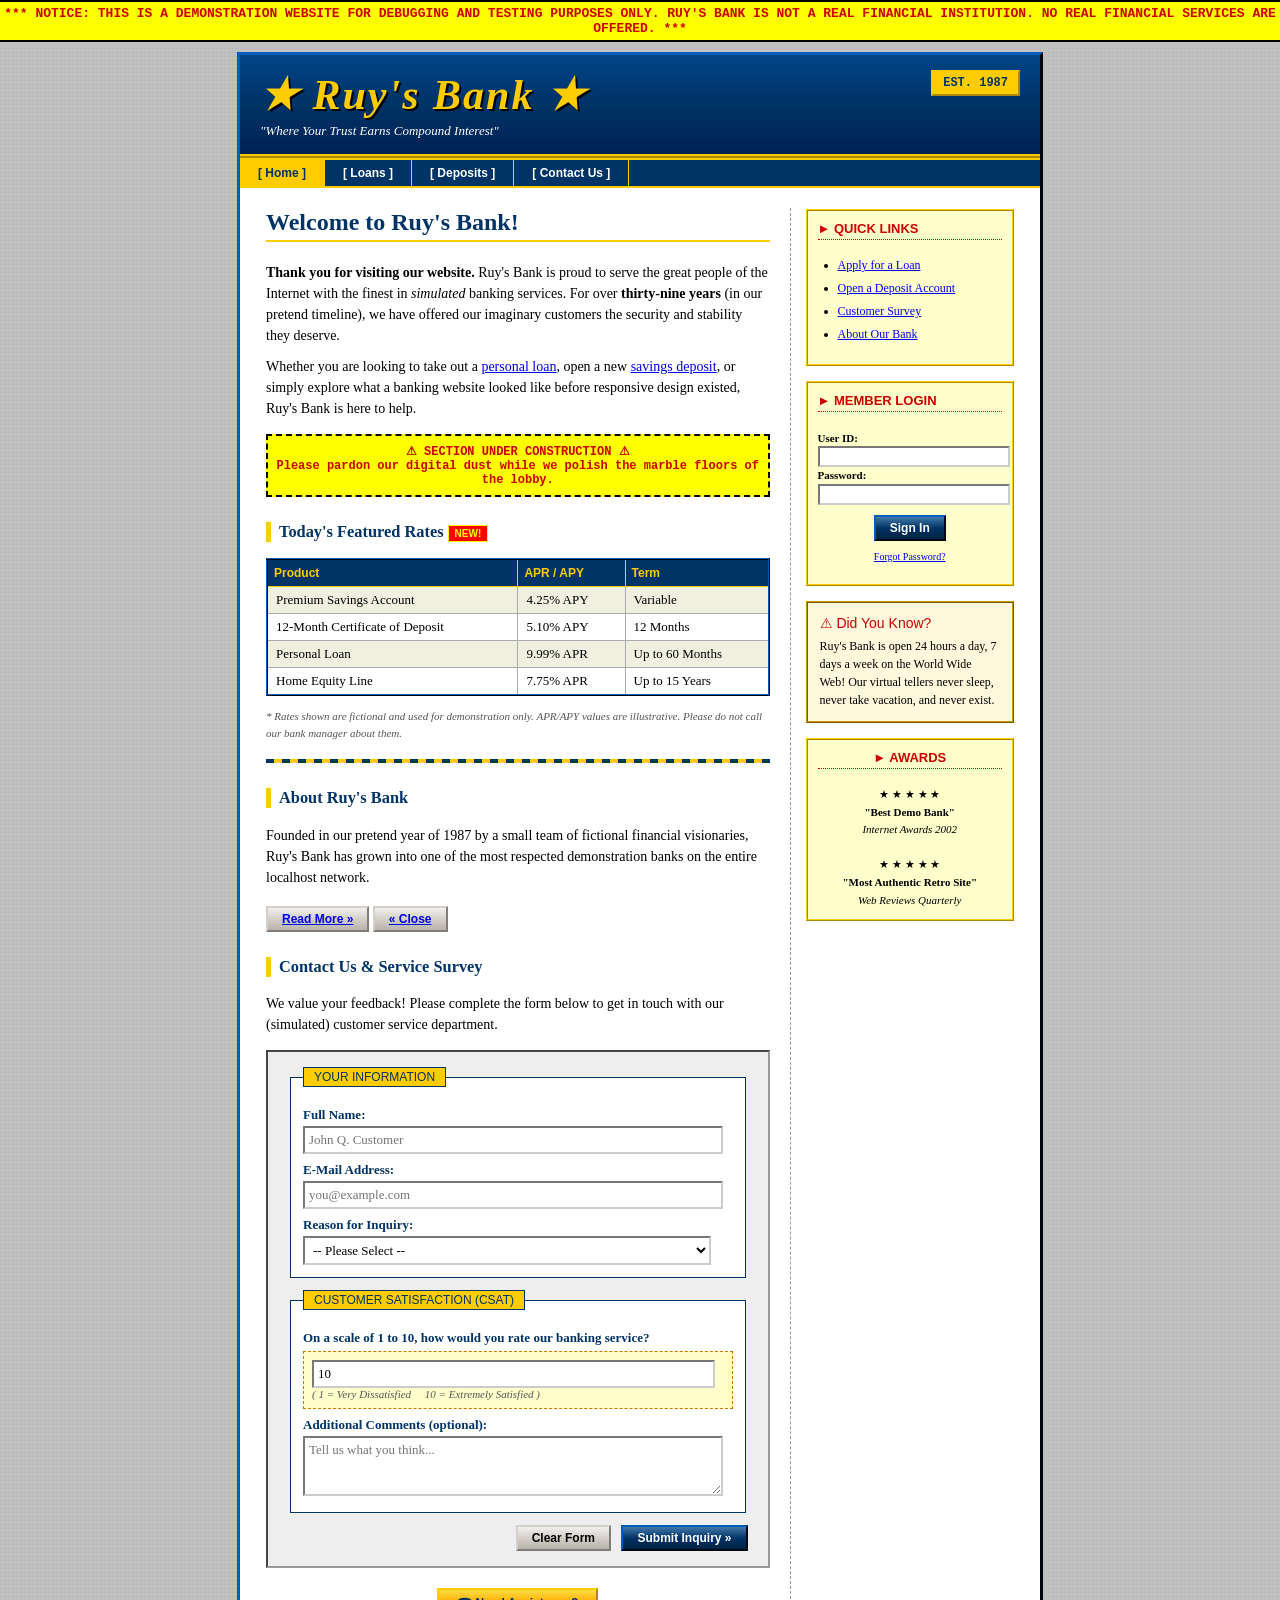
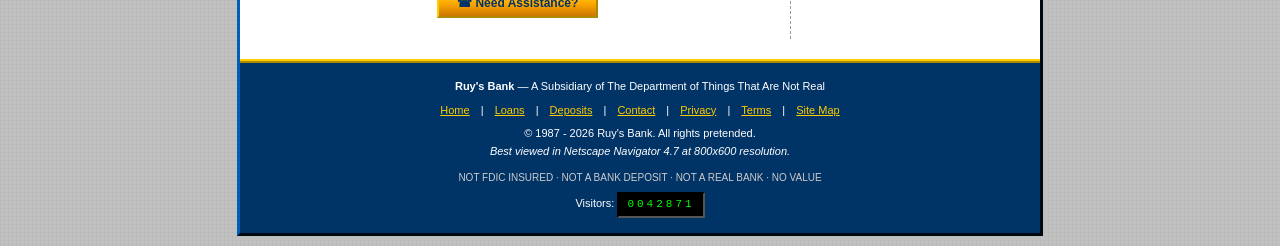
==== index.html @ 0e3aab63 "site created" ====
<!DOCTYPE html>
<html lang="en">
<head>
    <meta charset="UTF-8">
    <meta http-equiv="X-UA-Compatible" content="IE=edge">
    <title>Ruy's Bank :: Welcome - Your Trusted Financial Partner Since 1987</title>
    <meta name="description" content="Ruy's Bank - A demonstration banking website for debugging and testing purposes only. Not a real financial institution.">
    <meta name="keywords" content="bank, demo, test, debugging, finance, loans, deposits">
    <link rel="stylesheet" type="text/css" href="static/css/style.css">
    <script async src="https://api.glia.com/salemove_integration.js"></script>
</head>
<body>

<!-- =========== TOP DISCLAIMER =========== -->
<div class="disclaimer-bar">
    *** NOTICE: THIS IS A DEMONSTRATION WEBSITE FOR DEBUGGING AND TESTING PURPOSES ONLY. RUY'S BANK IS NOT A REAL FINANCIAL INSTITUTION. NO REAL FINANCIAL SERVICES ARE OFFERED. ***
</div>

<div class="page-container">

    <!-- =========== HEADER =========== -->
    <div class="bank-header">
        <h1>&#9733; Ruy's Bank &#9733;</h1>
        <div class="tagline">&quot;Where Your Trust Earns Compound Interest&quot;</div>
        <div class="est">EST. 1987</div>
    </div>

    <!-- =========== NAVIGATION =========== -->
    <ul class="nav-bar">
        <li class="active"><a href="index.html">[ Home ]</a></li>
        <li><a href="static/html/loans.html">[ Loans ]</a></li>
        <li><a href="static/html/deposits.html">[ Deposits ]</a></li>
        <li><a href="#contact-form">[ Contact Us ]</a></li>
    </ul>

    <!-- =========== CONTENT =========== -->
    <div class="content">

        <table class="layout-table">
        <tr>
        <!-- =========== MAIN COLUMN =========== -->
        <td class="main-col">

            <h2>Welcome to Ruy's Bank!</h2>

            <p>
                <b>Thank you for visiting our website.</b> Ruy's Bank is proud to serve the
                great people of the Internet with the finest in <i>simulated</i> banking services.
                For over <b>thirty-nine years</b> (in our pretend timeline), we have offered our
                imaginary customers the security and stability they deserve.
            </p>

            <p>
                Whether you are looking to take out a <a href="static/html/loans.html">personal loan</a>,
                open a new <a href="static/html/deposits.html">savings deposit</a>, or simply explore
                what a banking website looked like before responsive design existed,
                Ruy's Bank is here to help.
            </p>

            <div class="under-construction">
                &#9888; SECTION UNDER CONSTRUCTION &#9888; <br>
                Please pardon our digital dust while we polish the marble floors of the lobby.
            </div>

            <h3>Today's Featured Rates <span class="new-badge">NEW!</span></h3>

            <table class="rates-table">
                <tr>
                    <th>Product</th>
                    <th>APR / APY</th>
                    <th>Term</th>
                </tr>
                <tr>
                    <td>Premium Savings Account</td>
                    <td>4.25% APY</td>
                    <td>Variable</td>
                </tr>
                <tr>
                    <td>12-Month Certificate of Deposit</td>
                    <td>5.10% APY</td>
                    <td>12 Months</td>
                </tr>
                <tr>
                    <td>Personal Loan</td>
                    <td>9.99% APR</td>
                    <td>Up to 60 Months</td>
                </tr>
                <tr>
                    <td>Home Equity Line</td>
                    <td>7.75% APR</td>
                    <td>Up to 15 Years</td>
                </tr>
            </table>

            <p style="font-size: 11px; font-style: italic; color: #555;">
                * Rates shown are fictional and used for demonstration only. APR/APY values
                are illustrative. Please do not call our bank manager about them.
            </p>

            <hr class="fancy">

            <!-- =========== READ MORE EXPANDABLE SECTION =========== -->
            <h3>About Ruy's Bank</h3>
            <p>
                Founded in our pretend year of 1987 by a small team of fictional financial
                visionaries, Ruy's Bank has grown into one of the most respected demonstration
                banks on the entire localhost network.
            </p>

            <a href="#more-info" class="read-more-link btn-3d">Read More &raquo;</a>
            <a href="#close-info" class="read-more-link btn-3d">&laquo; Close</a>

            <div class="expandable" id="more-info">
                <p>
                    <b>Our Mission:</b> To provide a realistic-looking banking interface
                    for developers, testers, and quality assurance engineers around the world.
                </p>
                <p>
                    <b>Our Vision:</b> A world where every front-end developer has a believable
                    place to test their integrations, form validations, and customer service widgets.
                </p>
                <p>
                    <b>Our Values:</b> Honesty (we admit we're fake), Reliability
                    (this HTML will render the same in Netscape Navigator and Chrome),
                    and Nostalgia (look at these gradients!).
                </p>
                <p>
                    Ruy's Bank does not store, process, or have any access to real financial
                    data of any kind. Every page on this site exists for technical demonstration.
                </p>
                <a href="#close-info" class="collapse-link">[ &times; Hide this section ]</a>
            </div>
            <div class="expandable" id="close-info" style="display: none;"></div>

            <!-- =========== CONTACT FORM =========== -->
            <h3 id="contact-form">Contact Us &amp; Service Survey</h3>
            <p>
                We value your feedback! Please complete the form below to get in touch with
                our (simulated) customer service department.
            </p>

            <form class="classic-form" action="#" method="post" onsubmit="return false;">

                <fieldset>
                    <legend>Your Information</legend>

                    <label for="fullname">Full Name:</label>
                    <input type="text" id="fullname" name="fullname" maxlength="60" placeholder="John Q. Customer">

                    <label for="email">E-Mail Address:</label>
                    <input type="email" id="email" name="email" maxlength="80" placeholder="you@example.com">

                    <label for="inquiry">Reason for Inquiry:</label>
                    <select id="inquiry" name="inquiry">
                        <option value="">-- Please Select --</option>
                        <option value="loan">Loan Question</option>
                        <option value="deposit">Deposit / Savings Question</option>
                        <option value="account">Existing Account Help</option>
                        <option value="other">Other</option>
                    </select>
                </fieldset>

                <fieldset>
                    <legend>Customer Satisfaction (CSAT)</legend>

                    <label for="csat">On a scale of 1 to 10, how would you rate our banking service?</label>
                    <div class="csat-rating">
                        <input type="number" id="csat" name="csat" min="1" max="10" step="1" value="10">
                        <div class="scale-hint">
                            ( 1 = Very Dissatisfied &nbsp; &nbsp; 10 = Extremely Satisfied )
                        </div>
                    </div>

                    <label for="comments">Additional Comments (optional):</label>
                    <textarea id="comments" name="comments" rows="3" cols="40" placeholder="Tell us what you think..."></textarea>
                </fieldset>

                <div style="text-align: right; margin-top: 10px;">
                    <button type="reset" class="btn-3d">Clear Form</button>
                    &nbsp;
                    <button type="submit" class="btn-3d btn-primary">Submit Inquiry &raquo;</button>
                </div>

            </form>

            <div style="text-align: center; margin: 20px 0;">
                <button type="button" class="btn-3d btn-assistance" onclick="alert('A customer service representative will be with you shortly. (This is a demo site - no real assistance will be provided.)');">
                    &#9742; Need Assistance?
                </button>
            </div>

        </td>

        <!-- =========== SIDEBAR =========== -->
        <td class="side-col">

            <div class="side-box">
                <h4>&#9658; Quick Links</h4>
                <ul class="bullet-list">
                    <li><a href="static/html/loans.html">Apply for a Loan</a></li>
                    <li><a href="static/html/deposits.html">Open a Deposit Account</a></li>
                    <li><a href="#contact-form">Customer Survey</a></li>
                    <li><a href="#more-info">About Our Bank</a></li>
                </ul>
            </div>

            <div class="side-box">
                <h4>&#9658; Member Login</h4>
                <p style="font-size: 11px;">
                    <label for="username" style="font-weight: bold;">User ID:</label>
                    <input type="text" id="username" style="width: 100%; border: 2px inset #ccc;">
                    <label for="password" style="font-weight: bold; margin-top: 4px;">Password:</label>
                    <input type="password" id="password" style="width: 100%; border: 2px inset #ccc;">
                </p>
                <div style="text-align: center;">
                    <button type="button" class="btn-3d btn-primary" onclick="alert('Demo only - login is not functional.');">Sign In</button>
                </div>
                <p style="font-size: 10px; text-align: center; margin-top: 8px;">
                    <a href="#">Forgot Password?</a>
                </p>
            </div>

            <div class="callout-box">
                <div class="callout-title">&#9888; Did You Know?</div>
                <p style="margin: 0; font-size: 12px;">
                    Ruy's Bank is open 24 hours a day, 7 days a week on the World Wide Web!
                    Our virtual tellers never sleep, never take vacation, and never exist.
                </p>
            </div>

            <div class="side-box" style="text-align: center;">
                <h4>&#9658; Awards</h4>
                <div style="font-size: 11px; line-height: 1.6;">
                    &#9733; &#9733; &#9733; &#9733; &#9733; <br>
                    <b>"Best Demo Bank"</b><br>
                    <i>Internet Awards 2002</i>
                    <br><br>
                    &#9733; &#9733; &#9733; &#9733; &#9733; <br>
                    <b>"Most Authentic Retro Site"</b><br>
                    <i>Web Reviews Quarterly</i>
                </div>
            </div>

        </td>
        </tr>
        </table>

    </div>

    <!-- =========== FOOTER =========== -->
    <div class="bank-footer">
        <div>
            <b>Ruy's Bank</b> &mdash; A Subsidiary of The Department of Things That Are Not Real
        </div>
        <div class="footer-links">
            <a href="index.html">Home</a> |
            <a href="static/html/loans.html">Loans</a> |
            <a href="static/html/deposits.html">Deposits</a> |
            <a href="#contact-form">Contact</a> |
            <a href="#">Privacy</a> |
            <a href="#">Terms</a> |
            <a href="#">Site Map</a>
        </div>
        <div style="margin-top: 4px;">
            &copy; 1987 - 2026 Ruy's Bank. All rights pretended.
            <br>
            <i>Best viewed in Netscape Navigator 4.7 at 800x600 resolution.</i>
        </div>
        <div class="fdic-notice">
            NOT FDIC INSURED &middot; NOT A BANK DEPOSIT &middot; NOT A REAL BANK &middot; NO VALUE
        </div>
        <div>
            Visitors:
            <span class="hit-counter">0042871</span>
        </div>
    </div>

</div>

</body>
</html>
---- static/css/style.css ----
/* =========================================
   RUY'S BANK - Stylesheet
   Authentic late-90s / early-2000s banking
   ========================================= */

body {
    margin: 0;
    padding: 0;
    font-family: "Times New Roman", Times, serif;
    background-color: #c0c0c0;
    background-image: url("data:image/svg+xml;utf8,<svg xmlns='http://www.w3.org/2000/svg' width='4' height='4'><rect width='4' height='4' fill='%23c0c0c0'/><rect width='1' height='1' fill='%23b0b0b0'/></svg>");
    color: #000000;
    font-size: 14px;
}

/* ---------- Top disclaimer marquee ---------- */
.disclaimer-bar {
    background-color: #ffff00;
    color: #cc0000;
    font-weight: bold;
    border-top: 2px solid #000;
    border-bottom: 2px solid #000;
    padding: 4px 0;
    font-size: 13px;
    text-align: center;
    font-family: "Courier New", Courier, monospace;
}

/* ---------- Main page container ---------- */
.page-container {
    width: 800px;
    margin: 10px auto;
    background-color: #ffffff;
    border: 3px outset #003366;
    padding: 0;
}

/* ---------- Header / Banner ---------- */
.bank-header {
    background: #003366;
    background-image: linear-gradient(to bottom, #004488 0%, #003366 50%, #002255 100%);
    color: #ffffff;
    padding: 15px 20px;
    border-bottom: 4px ridge #ffcc00;
    position: relative;
}

.bank-header h1 {
    margin: 0;
    font-family: Georgia, "Times New Roman", serif;
    font-size: 42px;
    font-style: italic;
    color: #ffcc00;
    text-shadow: 2px 2px 0 #000000;
    letter-spacing: 2px;
}

.bank-header .tagline {
    color: #ffffff;
    font-size: 13px;
    font-style: italic;
    margin-top: 4px;
    font-family: Georgia, serif;
}

.bank-header .est {
    position: absolute;
    top: 15px;
    right: 20px;
    background-color: #ffcc00;
    color: #003366;
    border: 2px outset #ffcc00;
    padding: 4px 10px;
    font-weight: bold;
    font-size: 12px;
    font-family: "Courier New", monospace;
}

/* ---------- Navigation bar ---------- */
.nav-bar {
    background-color: #003366;
    border-top: 2px solid #ffcc00;
    border-bottom: 2px solid #ffcc00;
    padding: 0;
    margin: 0;
    list-style: none;
    display: block;
    overflow: hidden;
}

.nav-bar li {
    float: left;
    border-right: 1px solid #ffcc00;
}

.nav-bar li a {
    display: block;
    padding: 6px 18px;
    color: #ffffff;
    text-decoration: none;
    font-family: Verdana, Geneva, sans-serif;
    font-size: 12px;
    font-weight: bold;
}

.nav-bar li a:hover {
    background-color: #ffcc00;
    color: #003366;
    text-decoration: underline;
}

.nav-bar li.active a {
    background-color: #ffcc00;
    color: #003366;
}

/* ---------- Content area ---------- */
.content {
    padding: 20px 25px;
    background-color: #ffffff;
    min-height: 400px;
}

.content h2 {
    font-family: Georgia, "Times New Roman", serif;
    color: #003366;
    border-bottom: 2px solid #ffcc00;
    padding-bottom: 4px;
    margin-top: 0;
    font-size: 24px;
}

.content h3 {
    color: #003366;
    font-family: Georgia, serif;
    border-left: 5px solid #ffcc00;
    padding-left: 8px;
    margin-top: 25px;
}

.content p {
    line-height: 1.5;
    margin: 10px 0;
}

.content a {
    color: #0000ee;
    text-decoration: underline;
}

.content a:visited {
    color: #551a8b;
}

/* ---------- Sidebar layout ---------- */
.layout-table {
    width: 100%;
    border-collapse: collapse;
}

.layout-table td {
    vertical-align: top;
}

.main-col {
    width: 70%;
    padding-right: 20px;
}

.side-col {
    width: 30%;
    border-left: 1px dashed #999;
    padding-left: 15px;
}

.side-box {
    background-color: #ffffcc;
    border: 2px ridge #ffcc00;
    padding: 10px;
    margin-bottom: 15px;
    font-size: 12px;
}

.side-box h4 {
    margin-top: 0;
    color: #cc0000;
    font-family: "Arial Black", Arial, sans-serif;
    font-size: 13px;
    text-transform: uppercase;
    border-bottom: 1px dotted #cc0000;
    padding-bottom: 3px;
}

/* ---------- "New!" badge animation ---------- */
.new-badge {
    display: inline-block;
    background-color: #ff0000;
    color: #ffff00;
    padding: 2px 6px;
    font-family: "Arial Black", sans-serif;
    font-size: 10px;
    font-weight: bold;
    border: 1px solid #ffff00;
    animation: blink 1.2s steps(2, start) infinite;
    vertical-align: middle;
}

@keyframes blink {
    to { visibility: hidden; }
}

/* ---------- Buttons (classic 3D beveled) ---------- */
.btn-3d {
    font-family: Verdana, sans-serif;
    font-size: 12px;
    font-weight: bold;
    color: #000000;
    background-color: #d4d0c8;
    background-image: linear-gradient(to bottom, #f0f0f0 0%, #d4d0c8 50%, #b8b4ac 100%);
    border: 2px outset #d4d0c8;
    padding: 4px 14px;
    cursor: pointer;
}

.btn-3d:active {
    border-style: inset;
}

.btn-primary {
    background-image: linear-gradient(to bottom, #4477aa 0%, #003366 50%, #002244 100%);
    color: #ffffff;
    border: 2px outset #003366;
}

.btn-primary:active {
    border-style: inset;
}

.btn-assistance {
    background-image: linear-gradient(to bottom, #ffdd44 0%, #ffaa00 50%, #cc7700 100%);
    color: #003366;
    border: 2px outset #ffcc00;
    font-weight: bold;
    padding: 6px 18px;
}

.btn-assistance:active {
    border-style: inset;
}

/* ---------- Forms ---------- */
.classic-form {
    background-color: #eeeeee;
    border: 2px inset #999;
    padding: 15px 20px;
    margin: 15px 0;
}

.classic-form fieldset {
    border: 1px solid #003366;
    padding: 12px;
    margin-bottom: 12px;
    background-color: #ffffff;
}

.classic-form legend {
    font-family: "Arial Black", Arial, sans-serif;
    color: #003366;
    background-color: #ffcc00;
    padding: 2px 10px;
    border: 1px solid #003366;
    font-size: 12px;
    text-transform: uppercase;
}

.classic-form label {
    display: block;
    font-weight: bold;
    margin-top: 8px;
    margin-bottom: 3px;
    font-size: 13px;
    color: #003366;
}

.classic-form input[type="text"],
.classic-form input[type="email"],
.classic-form input[type="number"],
.classic-form select,
.classic-form textarea {
    width: 95%;
    padding: 4px;
    border: 2px inset #cccccc;
    background-color: #ffffff;
    font-family: "Times New Roman", serif;
    font-size: 13px;
}

.csat-rating {
    background-color: #ffffcc;
    border: 1px dashed #cc7700;
    padding: 8px;
    margin-top: 5px;
}

.csat-rating .scale-hint {
    font-size: 11px;
    color: #555;
    font-style: italic;
}

/* ---------- Tables ---------- */
.rates-table {
    width: 100%;
    border-collapse: collapse;
    border: 2px ridge #003366;
    margin: 12px 0;
    font-size: 13px;
}

.rates-table th {
    background-color: #003366;
    color: #ffcc00;
    padding: 6px;
    text-align: left;
    border: 1px solid #ffcc00;
    font-family: Verdana, sans-serif;
    font-size: 12px;
}

.rates-table td {
    padding: 5px 8px;
    border: 1px solid #aaaaaa;
}

.rates-table tr:nth-child(even) td {
    background-color: #f0f0e0;
}

.rates-table tr:nth-child(odd) td {
    background-color: #ffffff;
}

/* ---------- Footer ---------- */
.bank-footer {
    background-color: #003366;
    color: #ffffff;
    padding: 15px 20px;
    border-top: 4px ridge #ffcc00;
    font-size: 11px;
    text-align: center;
    font-family: Verdana, Geneva, sans-serif;
    line-height: 1.6;
}

.bank-footer a {
    color: #ffcc00;
    text-decoration: underline;
}

.footer-links {
    margin: 6px 0;
}

.footer-links a {
    margin: 0 8px;
}

.hit-counter {
    display: inline-block;
    background-color: #000000;
    color: #00ff00;
    font-family: "Courier New", Courier, monospace;
    padding: 2px 8px;
    border: 2px inset #555;
    letter-spacing: 3px;
    margin-top: 6px;
}

/* ---------- "Read more" expanding section ---------- */
.expandable {
    display: none;
    margin-top: 10px;
    padding: 10px;
    background-color: #f0f8ff;
    border-left: 4px solid #003366;
    border-right: 1px solid #ccc;
    font-size: 13px;
    line-height: 1.5;
}

.expandable:target {
    display: block;
}

.read-more-link {
    display: inline-block;
    margin-top: 8px;
    font-size: 12px;
    font-weight: bold;
}

.collapse-link {
    display: block;
    margin-top: 8px;
    font-size: 11px;
    color: #cc0000 !important;
}

/* ---------- Misc badges and decorations ---------- */
.under-construction {
    background-color: #ffff00;
    border: 2px dashed #000;
    padding: 8px;
    text-align: center;
    font-family: "Courier New", monospace;
    font-size: 12px;
    margin: 15px 0;
    color: #cc0000;
    font-weight: bold;
}

.bullet-list {
    list-style-image: none;
    padding-left: 20px;
}

.bullet-list li {
    margin: 6px 0;
    line-height: 1.4;
}

.callout-box {
    background-color: #fff8dc;
    border: 2px ridge #cc9900;
    padding: 12px;
    margin: 15px 0;
}

.callout-box .callout-title {
    font-family: "Arial Black", sans-serif;
    color: #cc0000;
    font-size: 14px;
    margin-bottom: 6px;
}

.fdic-notice {
    text-align: center;
    font-size: 10px;
    margin-top: 10px;
    color: #cccccc;
    font-family: Verdana, sans-serif;
}

/* Pixel-art-style separator */
hr.fancy {
    border: 0;
    height: 4px;
    background: repeating-linear-gradient(
        to right,
        #003366 0,
        #003366 8px,
        #ffcc00 8px,
        #ffcc00 16px
    );
    margin: 18px 0;
}
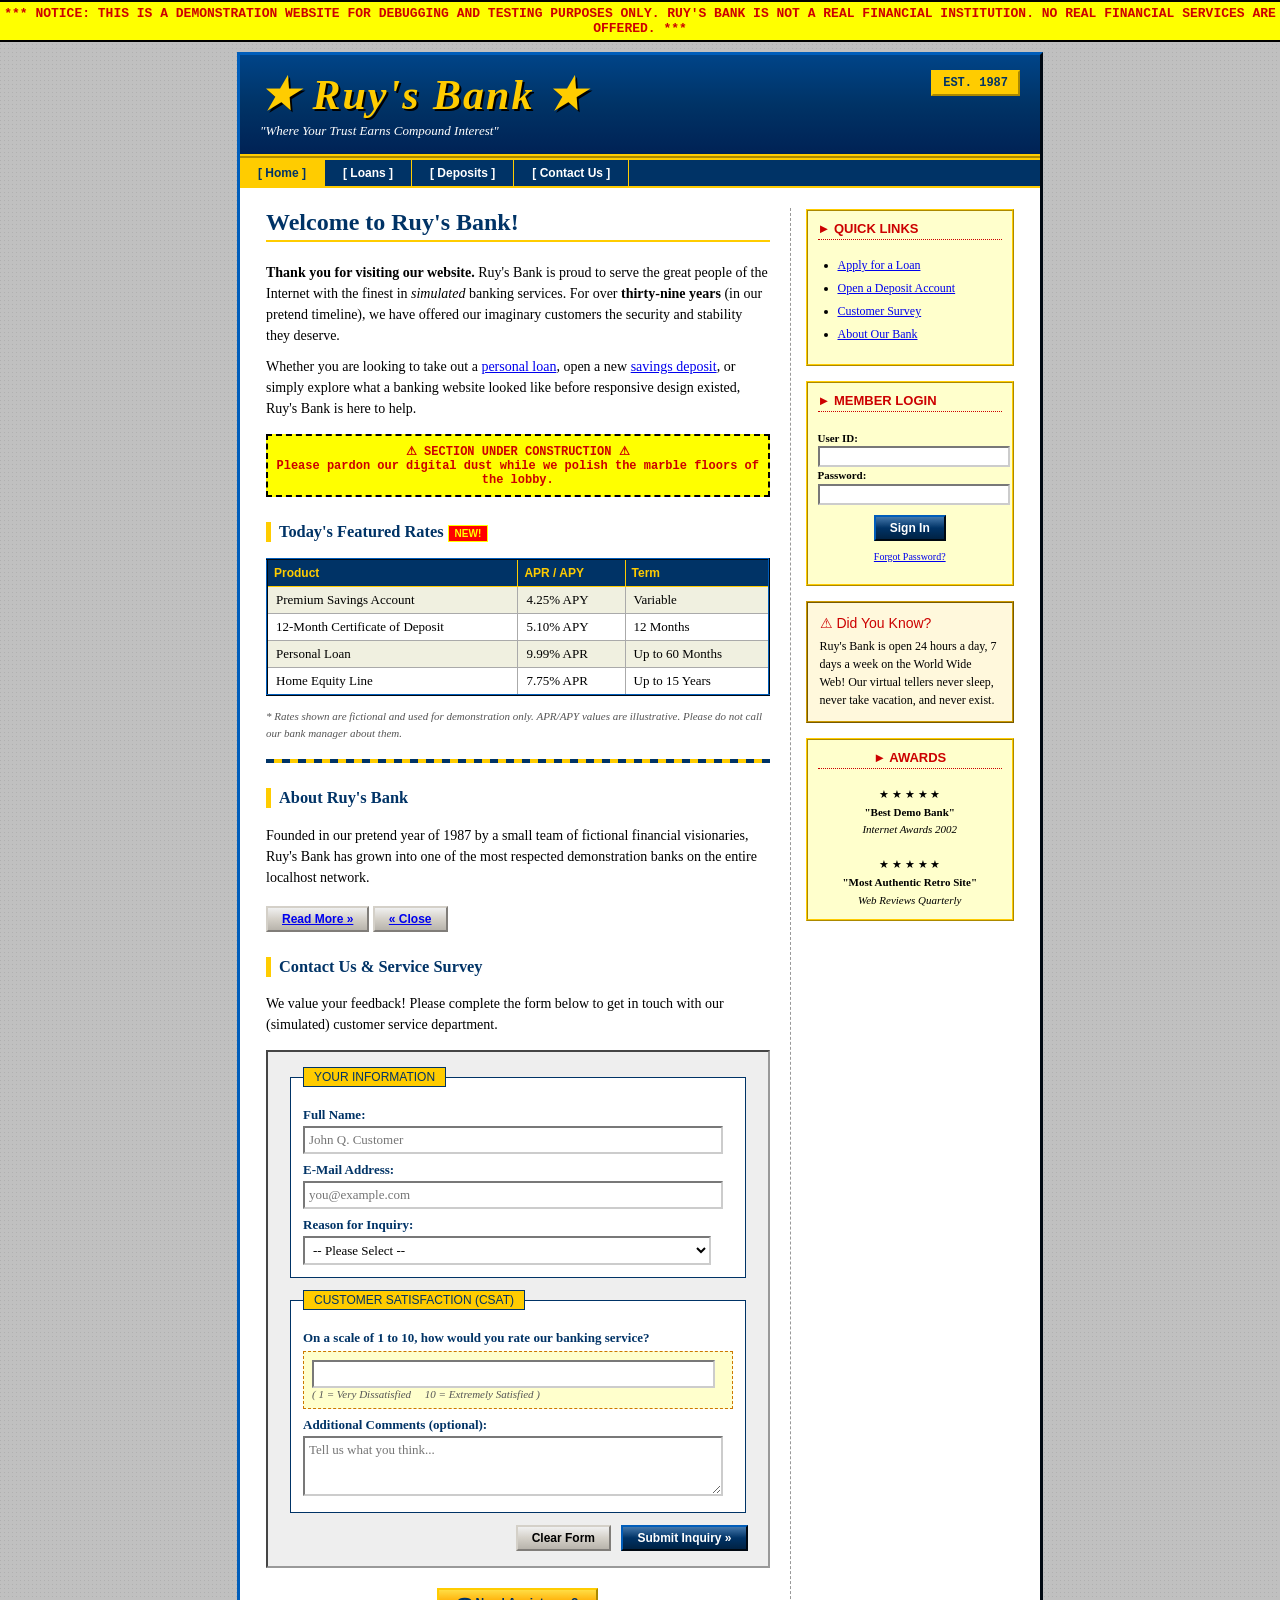
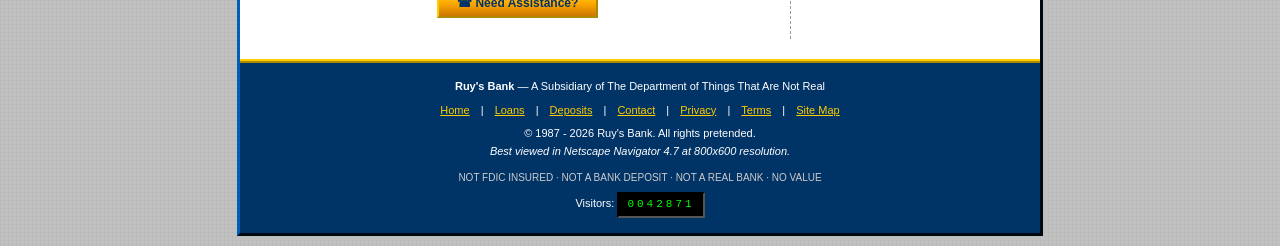
==== commit f0c3aab4: "changes" ====
--- a/index.html
+++ b/index.html
@@ -139,7 +139,7 @@
                 our (simulated) customer service department.
             </p>
 
-            <form class="classic-form" action="#" method="post" onsubmit="return false;">
+            <form id="classic-form" class="classic-form" action="#" method="post" onsubmit="return false;">
 
                 <fieldset>
                     <legend>Your Information</legend>
@@ -165,7 +165,7 @@
 
                     <label for="csat">On a scale of 1 to 10, how would you rate our banking service?</label>
                     <div class="csat-rating">
-                        <input type="number" id="csat" name="csat" min="1" max="10" step="1" value="10">
+                        <input type="number" id="csat" name="csat" min="1" max="10" step="1">
                         <div class="scale-hint">
                             ( 1 = Very Dissatisfied &nbsp; &nbsp; 10 = Extremely Satisfied )
                         </div>
